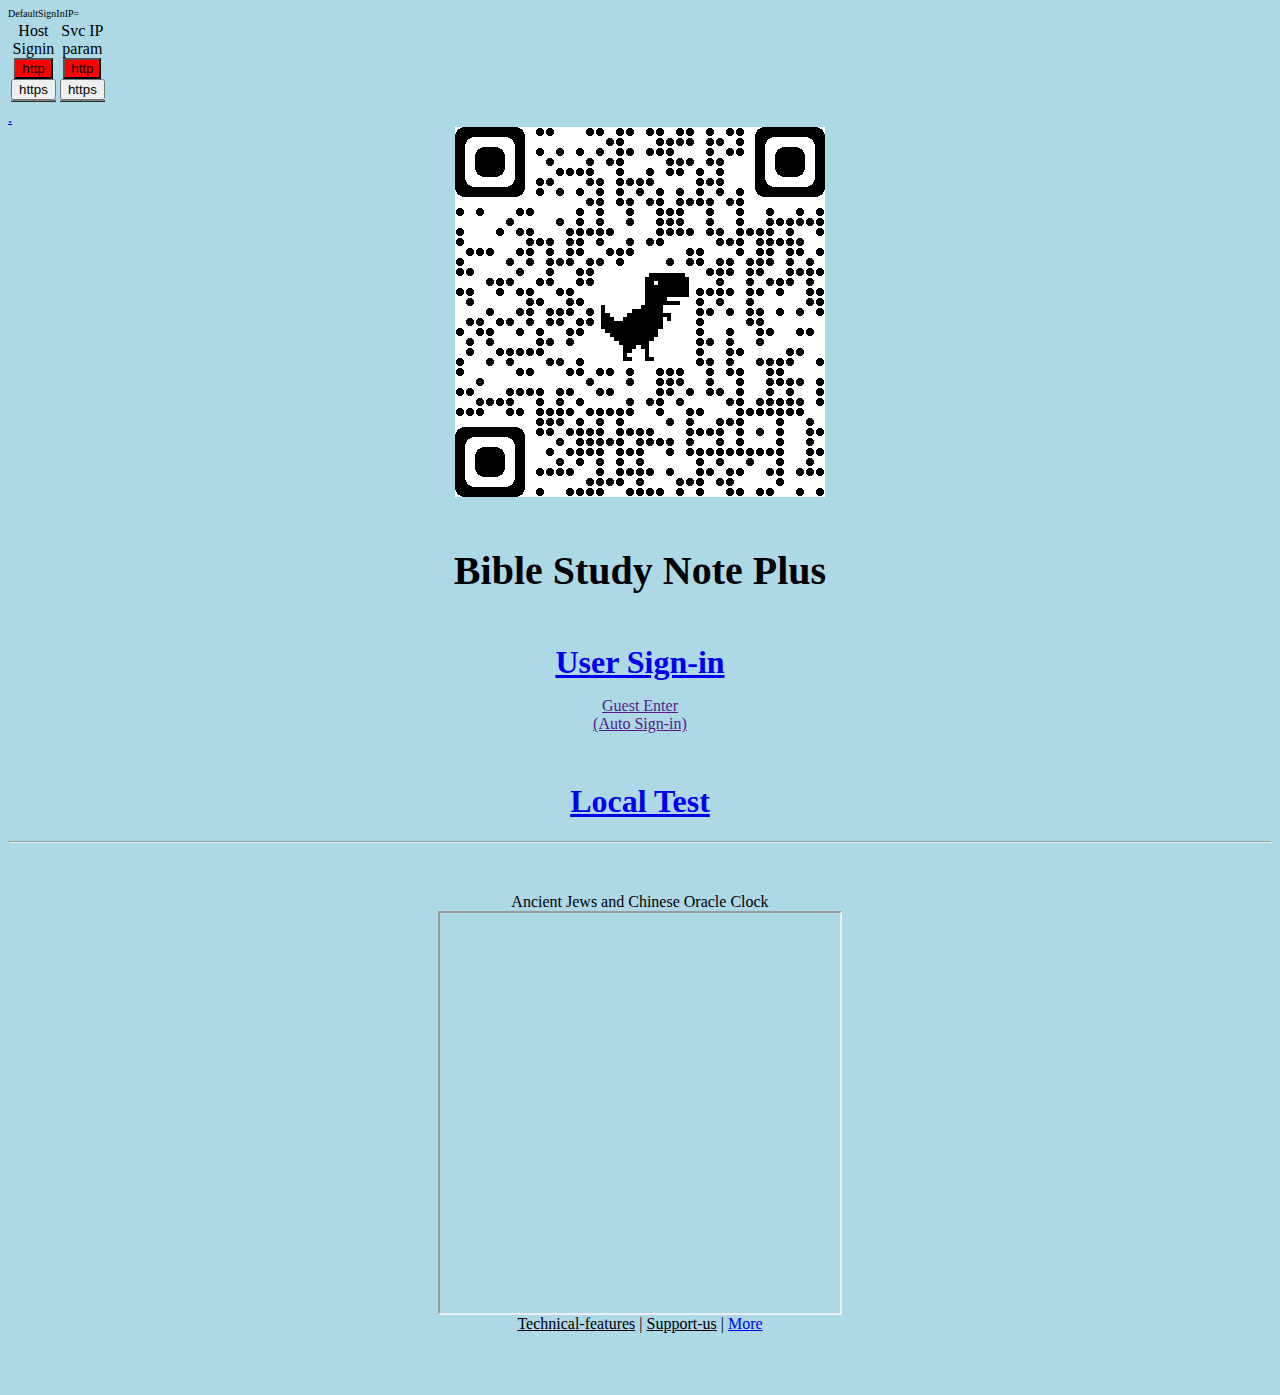
==== index.html @ 57b3d0c0 "home index" ====
<html>

<head>
	<title>|</title>
	<base target="_blank" />
	<META http-equiv="Content-Type" content="text/html;" charset="UTF-8">
	<META name="viewport" content="width=device-witdh, initial-scale=1, maximum-scale=1, user-scale=0">


	<link rel="stylesheet" href="./css/index.css">
	<script src="https://wdingbox.github.io/ham12/jq/jquery-2_1_3.min.js"></script>
	<script src="https://wdingbox.github.io/ham12/utility/htmf/bsnp/BibleStudyNotePad.js?v2021-01">
	</script>

	<script xxxxxxxxxxxsrc="https://bsnp21.github.io/home/js/config_websvr_data.js"></script>
	<script src="./js/config_websvr_data.js"></script>

	<script xxxxxxxxxxxsrc='https://bsnp21.github.io/home/js/BsnpSvc_IP_Info.js'></script>
	<script xxxxxxsrc="./js/BsnpSvc_IP_Info.js"></script>
	<script xxxxxxsrc="./js/InstalledDeviceIP.js"></script>

	
	<script src="./js/quotestr.js"></script>
	<script src="./js/supportstr.js"></script>
	<script src="./js/techfeaturestr.htm.js"></script>

	
	<script src="./js/test_bsnp_ip_availability.js?v=1"></script>

</head>

<style>
	body {
		background-color: lightblue;
	}

	.xsmallnote {
		font-size: x-small;
	}

	.footnoteshow {
		display: none;
	}

	.footoe {
		text-decoration: underline;
	}

	.footoeHili {
		background-color: lightgray;
	}

	img, .centr {
		display: block;
		margin-left: auto;
		margin-right: auto;
	}
	.guest{
		text-align: center;
	}

	iframe {
		display: block;
		height: 400px;
		width: 400px;
		margin-left: auto;
		margin-right: auto;
	}

	.bibleverse {
		color: red
	}

	.hili {
		background-color: red;
	}
</style>

<body>
	<div class="xsmallnote" id="DefaultSignInIP">DefaultSignInIP= <a id="SignInIPaddress" contenteditable="true"></a></div>

	<table id="test_ip_availability" note="frame for gen_avai_sel">
		<tr>
			<td>
				<table border="1">
					<caption id="host_cap">Host Signin<br>
						<button class="protocal hili">http</button>
						<button class="protocal">https</button>
					</caption>
					<tbody id="hostaddr"></tbody>
				</table>
			</td>

			<td>
				<table border="1">
					<caption id="svr_cap"> <a>Svc IP param</a><br>
						<button class="protocal hili">http</button>
						<button class="protocal">https</button>
					</caption>
					<tbody id="svcaddr"></tbody>
				</table>

			</td>
			<td>
				
			</td>
		</tr>

		<tr>
			<td colspan="3">
				<a id="linkstr"></a>

			</td>
		</tr>
	</table>

	

	<a href="https://bsnp21.github.io/home/">.</a>



	
	<img src="img/qrcode_bsnp21.github.io.png"></img>





	<h1 style="text-align: center;margin-top: 50px;margin-bottom: 0px;font-size:40px;">
		Bible Study Note Plus</h1>
		
	<h1 style="text-align: center;margin-top: 50px;margin-bottom: 0px;">
		<a class='main_link' id="Users_Signin" href="http:///wdaws/home/mySignIn.htm?sip=${InstalledDeviceIP}:7778">
			User Sign-in</a>
	</h1>

	<p  class="guest">
		<a class='main_link' id="Guest_Signin" href="">
			Guest Enter<br>(Auto Sign-in)</a>
		</a>
	</p>





	<h1 style="text-align: center;margin-top: 50px;">
		<a id="test" href="./utility/htmf/bsnp/index.htm">Local Test</a>
	</h1>


	<div id="QuotesContainer"></div>


	
	<hr />

	<div style="text-align: center;margin-top: 50px;">Ancient Jews and Chinese Oracle Clock</div>
	<iframe src="https://bsnp21.github.io/tools/oclock/arc_sector/Arclock.html">aaaaa</iframe>

	<div class="centeredtxt">
		<a class="footoe" id="techfeature">Technical-features</a> |
		<a class="footoe" id="support">Support-us</a> |

		<a class="link" href="./more.html">More</a>


	</div>


	
	<div class="footnoteshow" id="supportstr" style="display: none;">..</div>
	<div class="footnoteshow" id="techfeaturestr" style="display: none;">..</div>
	<br><br><br>
</body>

</html>

<script>

	$(function () {

		svc_ip_cfg_face_links()

		foot_notes()
	})

	function svc_ip_cfg_face_links() {
		//var tester = new gen_test_ip_availability()


		$("#test_ip_availability").hide()
		$("#DefaultSignInIP").on("click", function () {
			//$("#test_ip_availability").fadeToggle("slow")
			config_websvr_data.ip = $("#SignInIPaddress").text()
			$("#Users_Signin").attr("href", config_websvr_data.mySignIn_url());
		})

		$("#Users_Signin").attr("href", config_websvr_data.mySignIn_url());
		
		$("#Guest_Signin").on("click",function(){
			$(this).attr("href", localStorage.getItem("guest_signin_page_url"))
		})
	
		$("#SignInIPaddress").text(config_websvr_data.ip)
	


		var url = "" + document.location.href
		if (url.indexOf(".github.io/") >= 0) {
			$("#test").text("")
		}

	}

	function foot_notes() {

		function notes_spec_table() {
			var trs = "", i = 1
			Object.keys(CNST.FnameOfBibleObj).forEach(function (key) {
				if (key.match(/^e_/)) {
					trs += `<tr><td>${i++}</td><td>${key}</td><td>${CNST.FnameOfBibleObj[key]}</td></tr>`
				}
			})
			return trs
		}

		$("#QuotesContainer").html(quotestr)
		$("#supportstr").html(supportstr)

		$("#techfeaturestr").html(techfeaturestr)
		$("#techfeaturestr_tbody").html(notes_spec_table())

		$("#support, #techfeature").on("click", function () {
			$(".footoeHili").removeClass("footoeHili")
			$(this).addClass("footoeHili")
			var bFlag = ($(this)[0].classList.contains("footnoteshow"))
			$(".footnoteshow").hide()
			var id = $(this).attr("id") + "str"
			if (!bFlag) $("#" + id).toggle()

		})
	}
</script>
---- css/index.css ----
blockquote {
		width: 80%;
		font-size: x-large;
	}

	.smallnote {
		font-size: small;
	}

	.centeredtxt,#QuotesContainer {
		text-align: center;
		margin-left: auto;
		margin-right: auto;
		width: 95%;
	}
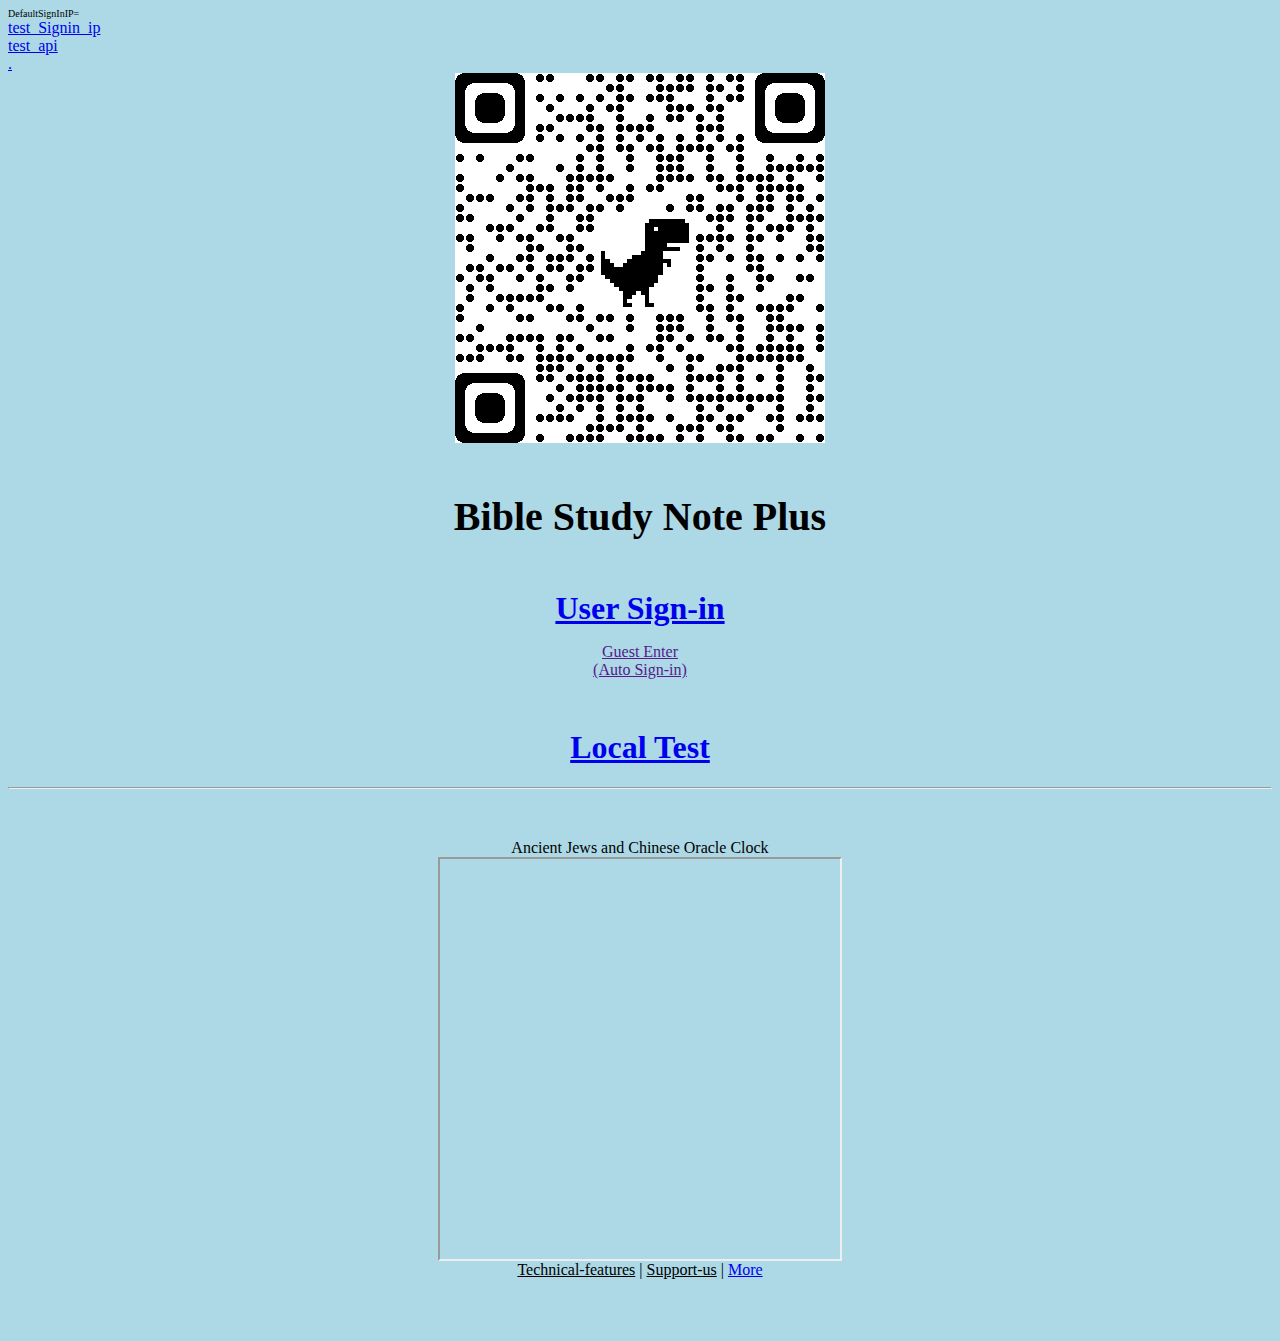
==== commit 365b2b48: "home test" ====
--- a/index.html
+++ b/index.html
@@ -12,20 +12,17 @@
 	<script src="https://wdingbox.github.io/ham12/utility/htmf/bsnp/BibleStudyNotePad.js?v2021-01">
 	</script>
 
-	<script xxxxxxxxxxxsrc="https://bsnp21.github.io/home/js/config_websvr_data.js"></script>
+	<script xxxxxsrc="https://bsnp21.github.io/home/js/config_websvr_data.js"></script>
 	<script src="./js/config_websvr_data.js"></script>
 
-	<script xxxxxxxxxxxsrc='https://bsnp21.github.io/home/js/BsnpSvc_IP_Info.js'></script>
-	<script xxxxxxsrc="./js/BsnpSvc_IP_Info.js"></script>
-	<script xxxxxxsrc="./js/InstalledDeviceIP.js"></script>
-
+ 
 	
 	<script src="./js/quotestr.js"></script>
 	<script src="./js/supportstr.js"></script>
 	<script src="./js/techfeaturestr.htm.js"></script>
 
 	
-	<script src="./js/test_bsnp_ip_availability.js?v=1"></script>
+	<script xxxxsrc="./js/test_bsnp_ip_availability.js?v=1"></script>
 
 </head>
 
@@ -77,44 +74,11 @@
 </style>
 
 <body>
-	<div class="xsmallnote" id="DefaultSignInIP">DefaultSignInIP= <a id="SignInIPaddress" contenteditable="true"></a></div>
-
-	<table id="test_ip_availability" note="frame for gen_avai_sel">
-		<tr>
-			<td>
-				<table border="1">
-					<caption id="host_cap">Host Signin<br>
-						<button class="protocal hili">http</button>
-						<button class="protocal">https</button>
-					</caption>
-					<tbody id="hostaddr"></tbody>
-				</table>
-			</td>
-
-			<td>
-				<table border="1">
-					<caption id="svr_cap"> <a>Svc IP param</a><br>
-						<button class="protocal hili">http</button>
-						<button class="protocal">https</button>
-					</caption>
-					<tbody id="svcaddr"></tbody>
-				</table>
-
-			</td>
-			<td>
-				
-			</td>
-		</tr>
-
-		<tr>
-			<td colspan="3">
-				<a id="linkstr"></a>
-
-			</td>
-		</tr>
-	</table>
-
-	
+	<div class="xsmallnote" id="DefaultSignInIP">DefaultSignInIP= <a id="SignInIPaddress" style="background-color: yellow;" contenteditable="true"></a></div>
+
+ 
+	<a id="test_other_ip" href="https://bsnp21.github.io/home/">test_Signin_ip</a><br>
+	<a id="test_ip_api" href="https://bsnp21.github.io/home/">test_api</a><br>
 
 	<a href="https://bsnp21.github.io/home/">.</a>
 
@@ -187,20 +151,21 @@
 	})
 
 	function svc_ip_cfg_face_links() {
-		//var tester = new gen_test_ip_availability()
-
-
-		$("#test_ip_availability").hide()
+
+	 
 		$("#DefaultSignInIP").on("click", function () {
 			//$("#test_ip_availability").fadeToggle("slow")
 			config_websvr_data.ip = $("#SignInIPaddress").text()
-			$("#Users_Signin").attr("href", config_websvr_data.mySignIn_url());
+			$("#test_other_ip").attr("href", config_websvr_data.mySignIn_url());
+			$("#test_other_ip").text(config_websvr_data.mySignIn_url())
+			$("#test_ip_api").attr("href", config_websvr_data.svr_api_url());
+			$("#test_ip_api").text(config_websvr_data.svr_api_url())
 		})
 
 		$("#Users_Signin").attr("href", config_websvr_data.mySignIn_url());
 		
 		$("#Guest_Signin").on("click",function(){
-			$(this).attr("href", localStorage.getItem("guest_signin_page_url"))
+			$(this).attr("href", config_websvr_data.guest_url());//localStorage.getItem("guest_signin_page_url"))
 		})
 	
 		$("#SignInIPaddress").text(config_websvr_data.ip)
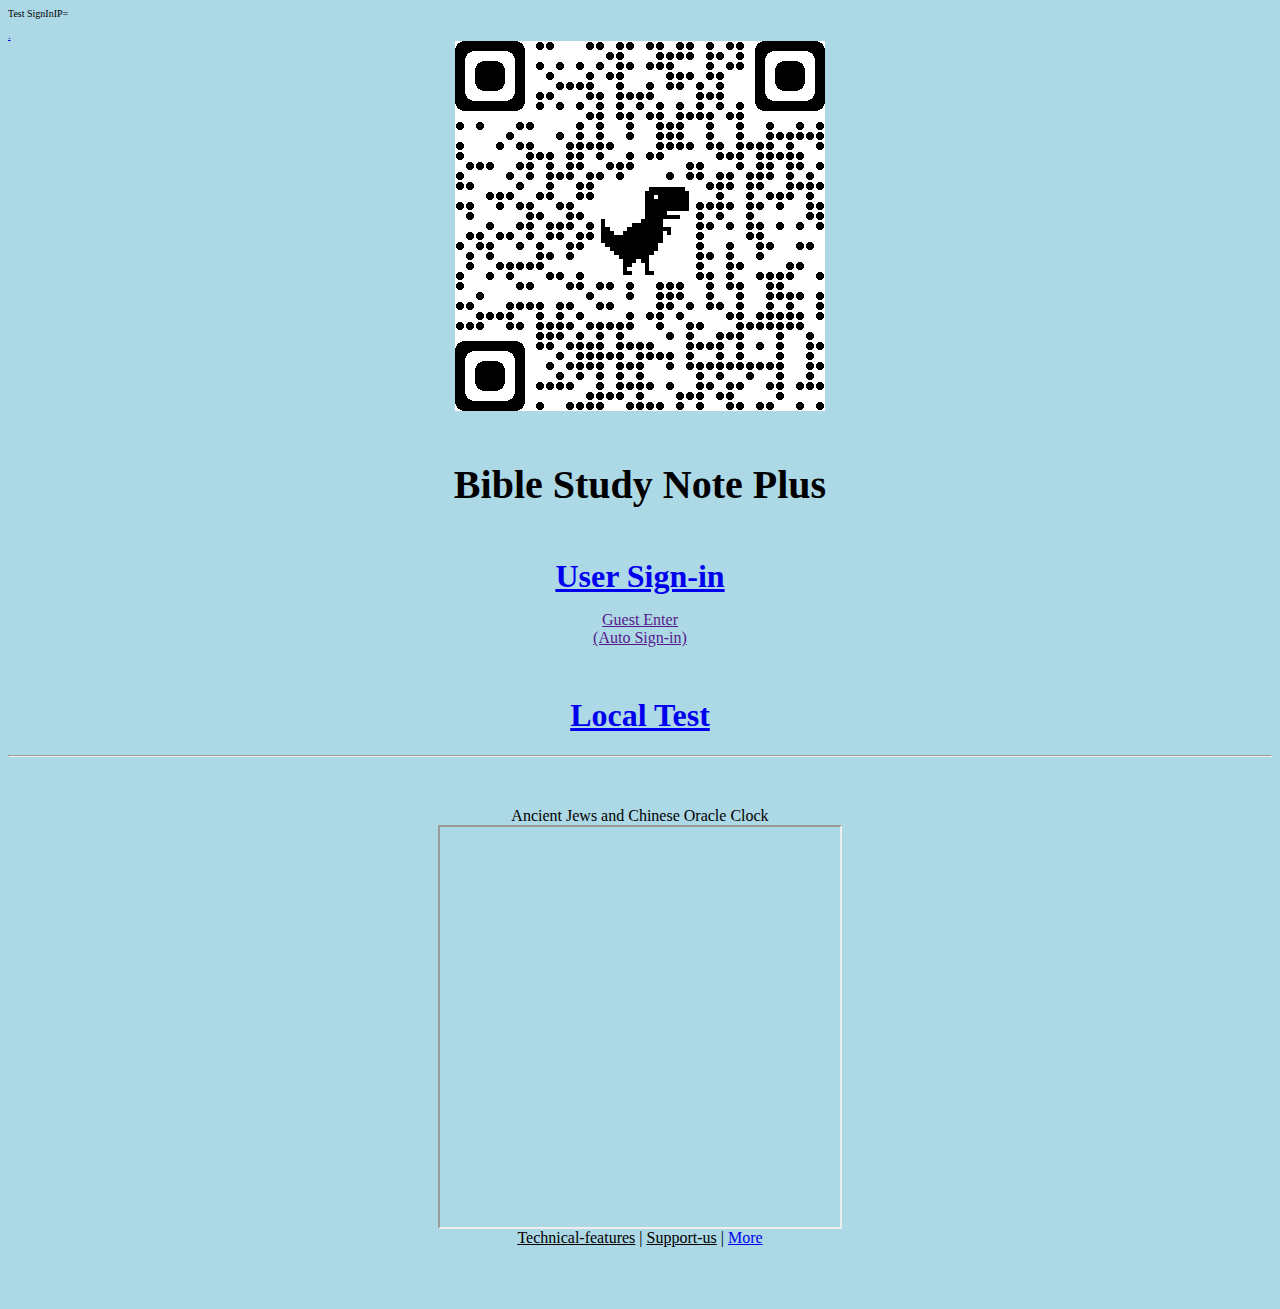
==== commit 50fa8c46: "up" ====
--- a/index.html
+++ b/index.html
@@ -15,13 +15,13 @@
 	<script xxxxxsrc="https://bsnp21.github.io/home/js/config_websvr_data.js"></script>
 	<script src="./js/config_websvr_data.js"></script>
 
- 
-	
+
+
 	<script src="./js/quotestr.js"></script>
 	<script src="./js/supportstr.js"></script>
 	<script src="./js/techfeaturestr.htm.js"></script>
 
-	
+
 	<script xxxxsrc="./js/test_bsnp_ip_availability.js?v=1"></script>
 
 </head>
@@ -47,12 +47,14 @@
 		background-color: lightgray;
 	}
 
-	img, .centr {
+	img,
+	.centr {
 		display: block;
 		margin-left: auto;
 		margin-right: auto;
 	}
-	.guest{
+
+	.guest {
 		text-align: center;
 	}
 
@@ -74,17 +76,18 @@
 </style>
 
 <body>
-	<div class="xsmallnote" id="DefaultSignInIP">DefaultSignInIP= <a id="SignInIPaddress" style="background-color: yellow;" contenteditable="true"></a></div>
-
- 
-	<a id="test_other_ip" href="https://bsnp21.github.io/home/">test_Signin_ip</a><br>
-	<a id="test_ip_api" href="https://bsnp21.github.io/home/">test_api</a><br>
-
-	<a href="https://bsnp21.github.io/home/">.</a>
-
-
-
-	
+	<div class="xsmallnote" id="DefaultSignInIP">Test SignInIP=
+		<a id="SignInIPaddress" style="background-color: yellow;" contenteditable="true"></a>
+
+		<a id="test_ip_api" href="https://bsnp21.github.io/home/"></a><br>
+		<a id="test_other_ip" href="https://bsnp21.github.io/home/"></a><br>
+
+		<a href="https://bsnp21.github.io/home/">.</a>
+
+	</div>
+
+
+
 	<img src="img/qrcode_bsnp21.github.io.png"></img>
 
 
@@ -93,13 +96,13 @@
 
 	<h1 style="text-align: center;margin-top: 50px;margin-bottom: 0px;font-size:40px;">
 		Bible Study Note Plus</h1>
-		
+
 	<h1 style="text-align: center;margin-top: 50px;margin-bottom: 0px;">
 		<a class='main_link' id="Users_Signin" href="http:///wdaws/home/mySignIn.htm?sip=${InstalledDeviceIP}:7778">
 			User Sign-in</a>
 	</h1>
 
-	<p  class="guest">
+	<p class="guest">
 		<a class='main_link' id="Guest_Signin" href="">
 			Guest Enter<br>(Auto Sign-in)</a>
 		</a>
@@ -117,7 +120,7 @@
 	<div id="QuotesContainer"></div>
 
 
-	
+
 	<hr />
 
 	<div style="text-align: center;margin-top: 50px;">Ancient Jews and Chinese Oracle Clock</div>
@@ -133,7 +136,7 @@
 	</div>
 
 
-	
+
 	<div class="footnoteshow" id="supportstr" style="display: none;">..</div>
 	<div class="footnoteshow" id="techfeaturestr" style="display: none;">..</div>
 	<br><br><br>
@@ -152,9 +155,9 @@
 
 	function svc_ip_cfg_face_links() {
 
-	 
+
+		$("#SignInIPaddress").text(config_websvr_data.ip)
 		$("#DefaultSignInIP").on("click", function () {
-			//$("#test_ip_availability").fadeToggle("slow")
 			config_websvr_data.ip = $("#SignInIPaddress").text()
 			$("#test_other_ip").attr("href", config_websvr_data.mySignIn_url());
 			$("#test_other_ip").text(config_websvr_data.mySignIn_url())
@@ -162,14 +165,16 @@
 			$("#test_ip_api").text(config_websvr_data.svr_api_url())
 		})
 
+
+
 		$("#Users_Signin").attr("href", config_websvr_data.mySignIn_url());
+
+		$("#Guest_Signin").on("click", function () {
+			$(this).attr("href", config_websvr_data.guest_url());//
+		})
+
 		
-		$("#Guest_Signin").on("click",function(){
-			$(this).attr("href", config_websvr_data.guest_url());//localStorage.getItem("guest_signin_page_url"))
-		})
-	
-		$("#SignInIPaddress").text(config_websvr_data.ip)
-	
+
 
 
 		var url = "" + document.location.href
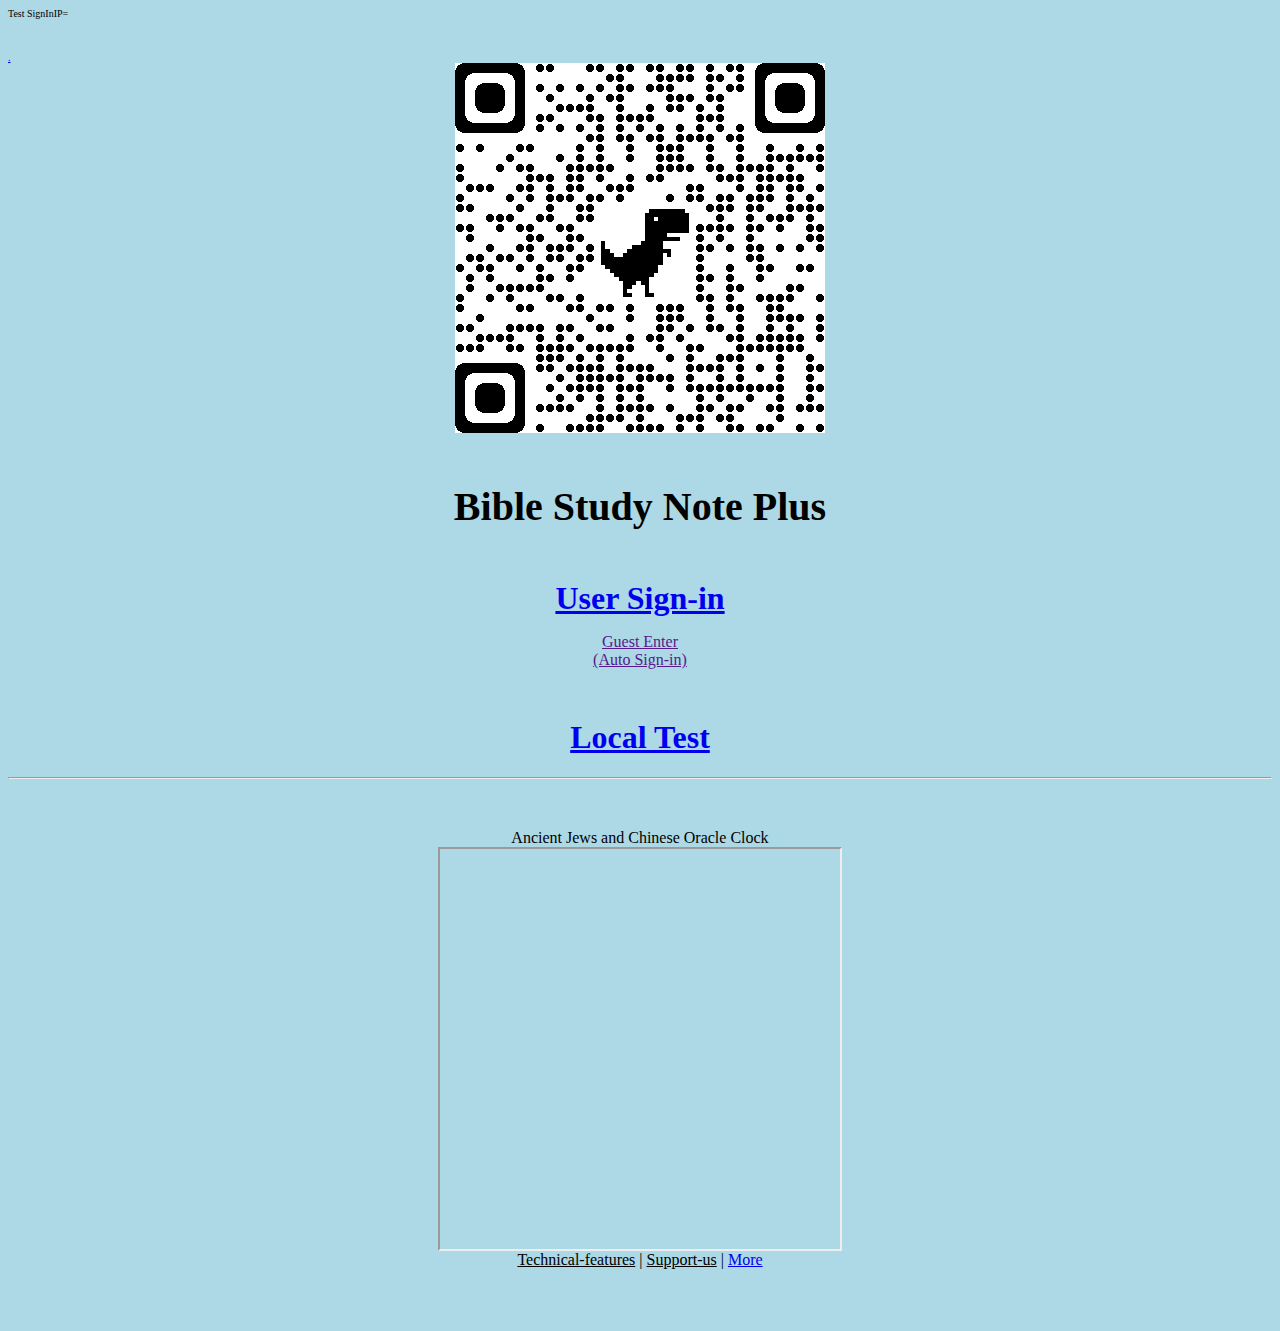
==== commit a10a8292: "modified:   index.html modified:   js/config_websvr_data.js" ====
--- a/index.html
+++ b/index.html
@@ -22,7 +22,6 @@
 	<script src="./js/techfeaturestr.htm.js"></script>
 
 
-	<script xxxxsrc="./js/test_bsnp_ip_availability.js?v=1"></script>
 
 </head>
 
@@ -74,13 +73,60 @@
 		background-color: red;
 	}
 </style>
+<script>
+	$(function () {
+
+		svc_ip_cfg_face_links()
+
+		//foot_notes()
+	})
+
+	function svc_ip_cfg_face_links() {
+
+
+		$("#SignInIPaddress").text(config_websvr_data.ip)
+		$("#SignInIPaddress").on("keyup click", function () {
+			var tmpip = $("#SignInIPaddress").text()
+			$("#test_other_ip").attr("href", config_websvr_data.mySignIn_url(tmpip));
+			$("#test_other_ip").text(config_websvr_data.mySignIn_url(tmpip))
+			$("#test_ip_api").attr("href", config_websvr_data.svr_api_url(tmpip));
+			$("#test_ip_api").text(config_websvr_data.svr_api_url(tmpip))
+
+			var tst = `http://${tmpip}/wdaws/bb/test_restapi/api_demo_local.htm?sip=http://${tmpip}:7778&SSID=1742863864874wdingpba&vision=public`
+			$("#test_restapi").attr("href", tst);
+			$("#test_restapi").text(tst)
+
+
+			///
+
+
+			$("#Users_Signin").attr("href", config_websvr_data.mySignIn_url());
+
+			$("#Guest_Signin").on("click", function () {
+				$(this).attr("href", config_websvr_data.guest_url());//
+			})
+
+
+			var url = "" + document.location.href
+			if (url.indexOf(".github.io/") >= 0) {
+				$("#test").text("")
+			}
+		})
+	}
+
+</script>
 
 <body>
-	<div class="xsmallnote" id="DefaultSignInIP">Test SignInIP=
+	<div class="xsmallnote" id="DefaultSignInIP">
+		
+		Test SignInIP=
 		<a id="SignInIPaddress" style="background-color: yellow;" contenteditable="true"></a>
 
 		<a id="test_ip_api" href="https://bsnp21.github.io/home/"></a><br>
 		<a id="test_other_ip" href="https://bsnp21.github.io/home/"></a><br>
+		<a id="test_restapi" href="https://bsnp21.github.io/home/"></a><br>
+
+		<a id="test_" href="https://bsnp21.github.io/home/"></a><br>
 
 		<a href="https://bsnp21.github.io/home/">.</a>
 
@@ -147,42 +193,8 @@
 <script>
 
 	$(function () {
-
-		svc_ip_cfg_face_links()
-
 		foot_notes()
 	})
-
-	function svc_ip_cfg_face_links() {
-
-
-		$("#SignInIPaddress").text(config_websvr_data.ip)
-		$("#DefaultSignInIP").on("click", function () {
-			config_websvr_data.ip = $("#SignInIPaddress").text()
-			$("#test_other_ip").attr("href", config_websvr_data.mySignIn_url());
-			$("#test_other_ip").text(config_websvr_data.mySignIn_url())
-			$("#test_ip_api").attr("href", config_websvr_data.svr_api_url());
-			$("#test_ip_api").text(config_websvr_data.svr_api_url())
-		})
-
-
-
-		$("#Users_Signin").attr("href", config_websvr_data.mySignIn_url());
-
-		$("#Guest_Signin").on("click", function () {
-			$(this).attr("href", config_websvr_data.guest_url());//
-		})
-
-		
-
-
-
-		var url = "" + document.location.href
-		if (url.indexOf(".github.io/") >= 0) {
-			$("#test").text("")
-		}
-
-	}
 
 	function foot_notes() {
 
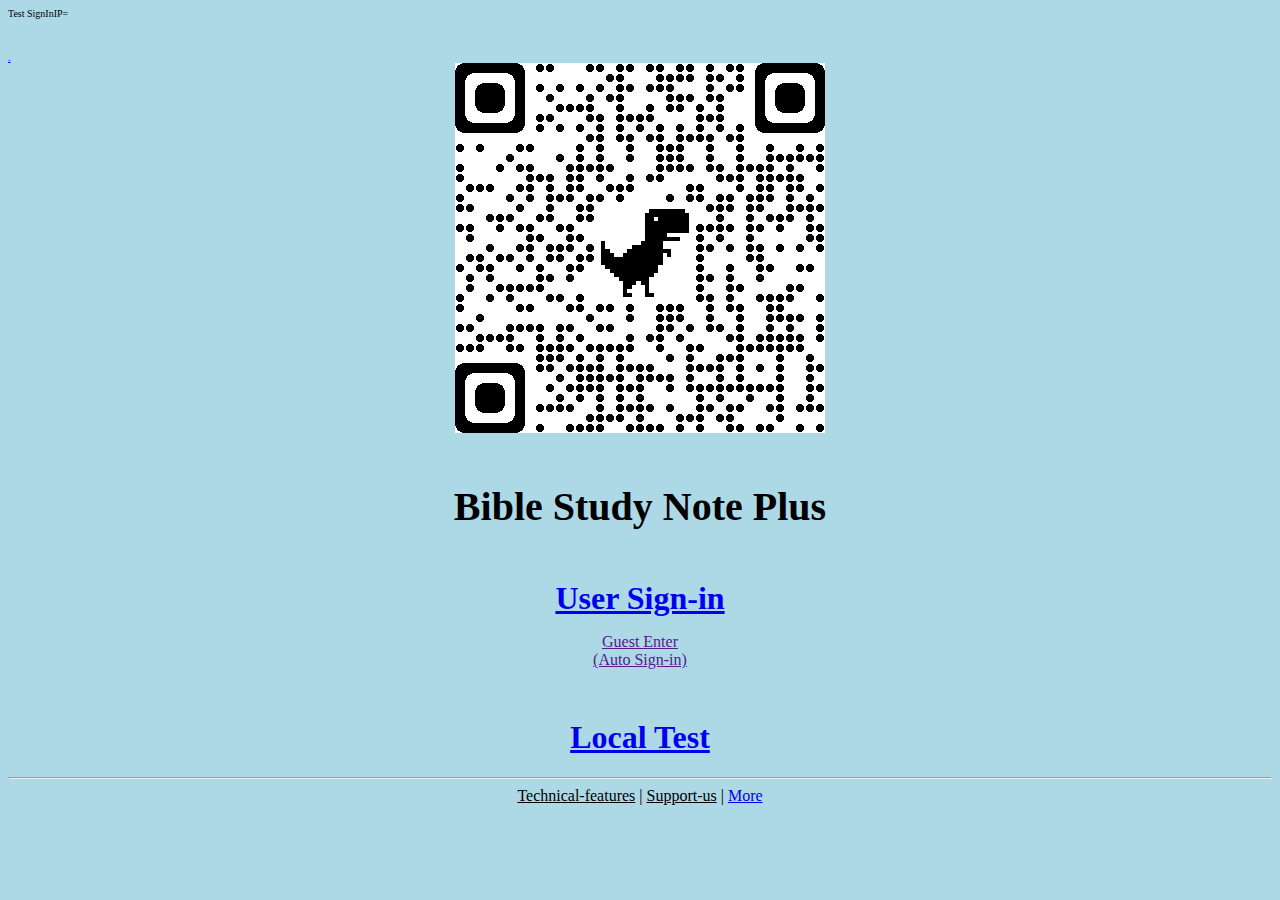
==== commit 7993095d: "modified:   index.html modified:   more.html" ====
--- a/index.html
+++ b/index.html
@@ -57,13 +57,7 @@
 		text-align: center;
 	}
 
-	iframe {
-		display: block;
-		height: 400px;
-		width: 400px;
-		margin-left: auto;
-		margin-right: auto;
-	}
+
 
 	.bibleverse {
 		color: red
@@ -75,15 +69,10 @@
 </style>
 <script>
 	$(function () {
-
 		svc_ip_cfg_face_links()
-
-		//foot_notes()
 	})
 
 	function svc_ip_cfg_face_links() {
-
-
 		$("#SignInIPaddress").text(config_websvr_data.ip)
 		$("#SignInIPaddress").on("keyup click", function () {
 			var tmpip = $("#SignInIPaddress").text()
@@ -98,27 +87,23 @@
 
 
 			///
-
-
-			$("#Users_Signin").attr("href", config_websvr_data.mySignIn_url());
-
-			$("#Guest_Signin").on("click", function () {
-				$(this).attr("href", config_websvr_data.guest_url());//
-			})
-
-
 			var url = "" + document.location.href
 			if (url.indexOf(".github.io/") >= 0) {
 				$("#test").text("")
 			}
 		})
+
+		$("#Users_Signin").attr("href", config_websvr_data.mySignIn_url());
+		$("#Guest_Signin").on("click", function () {
+			$(this).attr("href", config_websvr_data.guest_url());//
+		})
 	}
 
 </script>
 
 <body>
 	<div class="xsmallnote" id="DefaultSignInIP">
-		
+
 		Test SignInIP=
 		<a id="SignInIPaddress" style="background-color: yellow;" contenteditable="true"></a>
 
@@ -169,9 +154,7 @@
 
 	<hr />
 
-	<div style="text-align: center;margin-top: 50px;">Ancient Jews and Chinese Oracle Clock</div>
-	<iframe src="https://bsnp21.github.io/tools/oclock/arc_sector/Arclock.html">aaaaa</iframe>
-
+	
 	<div class="centeredtxt">
 		<a class="footoe" id="techfeature">Technical-features</a> |
 		<a class="footoe" id="support">Support-us</a> |
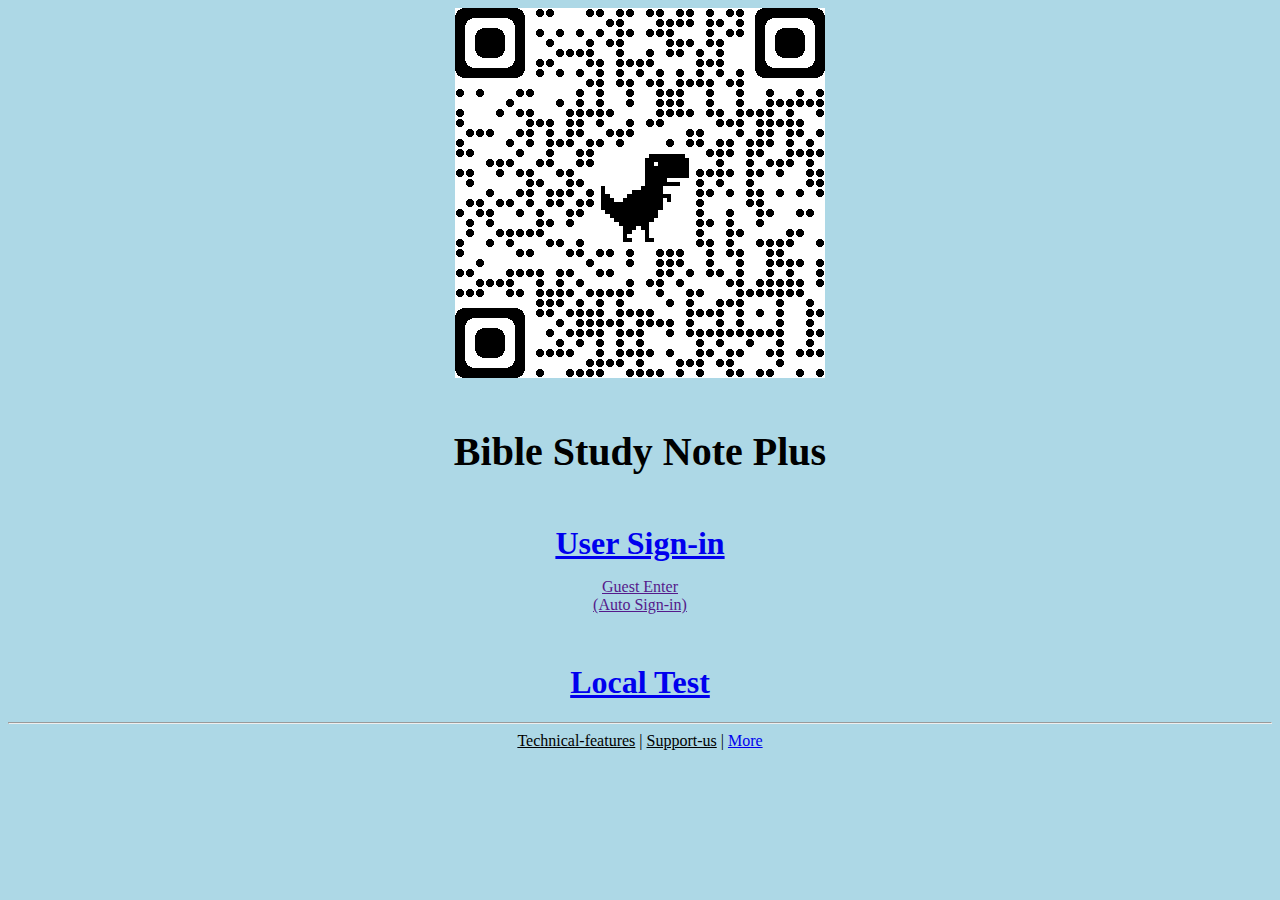
==== commit 169a9f3e: "modified:   index.html modified:   more.html" ====
--- a/index.html
+++ b/index.html
@@ -73,26 +73,6 @@
 	})
 
 	function svc_ip_cfg_face_links() {
-		$("#SignInIPaddress").text(config_websvr_data.ip)
-		$("#SignInIPaddress").on("keyup click", function () {
-			var tmpip = $("#SignInIPaddress").text()
-			$("#test_other_ip").attr("href", config_websvr_data.mySignIn_url(tmpip));
-			$("#test_other_ip").text(config_websvr_data.mySignIn_url(tmpip))
-			$("#test_ip_api").attr("href", config_websvr_data.svr_api_url(tmpip));
-			$("#test_ip_api").text(config_websvr_data.svr_api_url(tmpip))
-
-			var tst = `http://${tmpip}/wdaws/bb/test_restapi/api_demo_local.htm?sip=http://${tmpip}:7778&SSID=1742863864874wdingpba&vision=public`
-			$("#test_restapi").attr("href", tst);
-			$("#test_restapi").text(tst)
-
-
-			///
-			var url = "" + document.location.href
-			if (url.indexOf(".github.io/") >= 0) {
-				$("#test").text("")
-			}
-		})
-
 		$("#Users_Signin").attr("href", config_websvr_data.mySignIn_url());
 		$("#Guest_Signin").on("click", function () {
 			$(this).attr("href", config_websvr_data.guest_url());//
@@ -102,22 +82,7 @@
 </script>
 
 <body>
-	<div class="xsmallnote" id="DefaultSignInIP">
-
-		Test SignInIP=
-		<a id="SignInIPaddress" style="background-color: yellow;" contenteditable="true"></a>
-
-		<a id="test_ip_api" href="https://bsnp21.github.io/home/"></a><br>
-		<a id="test_other_ip" href="https://bsnp21.github.io/home/"></a><br>
-		<a id="test_restapi" href="https://bsnp21.github.io/home/"></a><br>
-
-		<a id="test_" href="https://bsnp21.github.io/home/"></a><br>
-
-		<a href="https://bsnp21.github.io/home/">.</a>
-
-	</div>
-
-
+	
 
 	<img src="img/qrcode_bsnp21.github.io.png"></img>
 
